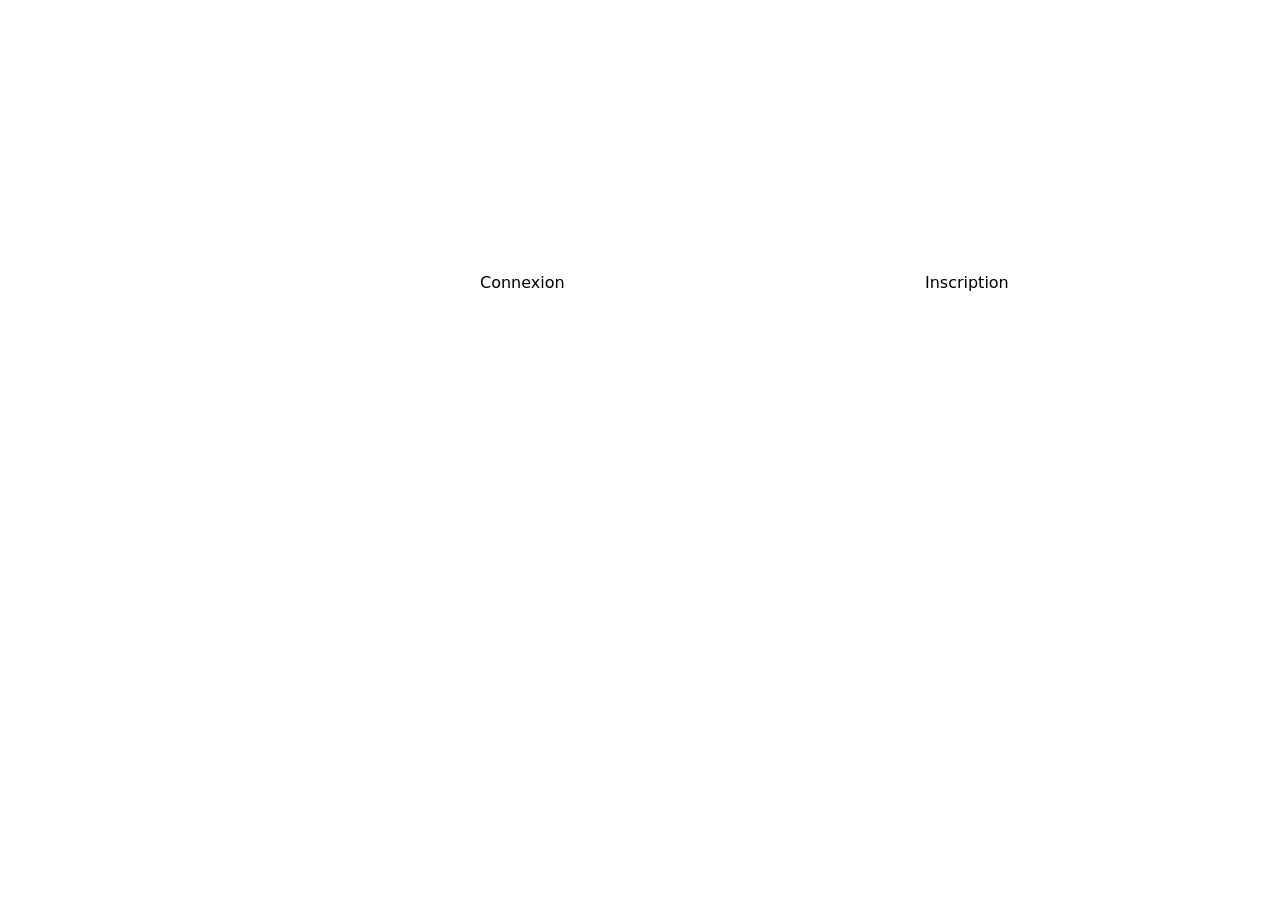
==== index.html @ 44a44ed1 "Connexion/Inscription ok" ====
<!DOCTYPE html>
<html lang="en">
<head>
    <meta charset="UTF-8">
    <title>Spatifie</title>
    <link href="https://cdn.jsdelivr.net/npm/bootstrap@5.0.0-beta1/dist/css/bootstrap.min.css" rel="stylesheet"
          crossorigin="anonymous">
    <script src="https://code.jquery.com/jquery-3.5.1.js"
            integrity="sha256-QWo7LDvxbWT2tbbQ97B53yJnYU3WhH/C8ycbRAkjPDc=" crossorigin="anonymous"></script>
    <script src="https://cdn.jsdelivr.net/npm/mobile-detect@1.4.4/mobile-detect.js"></script>
    <link rel="stylesheet" href="CCP.css">
</head>
<body>
<div class="a8" style="display: none" id="start">
    <div class="m1">
        <input type="button" value="Connexion" id="bConnexion">
        <input type="button" value="Inscription" id="bInscription">
    </div>
</div>
<!-- INSCRIPTION FORMULAIRE -->
<form class="a a8" style="display: none" id="Inscription">
    <div class="container i1">
        <h2 class="Isp">Inscription</h2>
        <div class="row">
            <div class="leftcolumn1">
                <p><u><strong>E-mail</strong></u></p>
                <input type="email" placeholder="E-mail" id="newmail">
                <p><u><strong>Mots de passe:</strong></u></p>
                <input type="password" placeholder="Mots de passe" id="newpassword" name="text1">
            </div>
            <div class="rightcolumn1">
                <p><u><strong>Pseudo :</strong></u></p>
                <input type="text" placeholder="Pseudo" id="newpseudo">
                <p><u><strong>Verification MDP :</strong></u></p>
                <input type="password" placeholder="Mots de passe" id="verifpassword">
            </div>
            <div>
                <input type="submit" class="b2" value="Inscription">
                <p class="p2">Déjà inscrit ? <a href="http://google.com" id="GotoCon">Connectez vous.</a></p>
            </div>
        </div>
    </div>
</form>
<!-- FORMULAIRE CONNEXION -->
<form class="a a8" style="display: none" id="Connexion">
    <div class="container i1">
        <h2 class="Isp">Connexion</h2>
        <div class="c9">
            <p><u><strong>Pseudo/Mail :</strong></u></p>
            <input type="text" placeholder="Pseudo" id="mailpseudo">
            <p><u><strong>Mots de passe :</strong></u></p>
            <input type="password" placeholder="Mots de passe" id="mdp">
        </div>
        <input class="b1" type="submit" value="Connexion">
        <p class="p1">Pas encore inscrit ?<a href="http://google.com" id="GotoIns">Inscription.</a></p>
    </div>
    </div>
</form>
<!-- Page princpale  -->
<div id="walldiv" style="display: none">
    <p>oui</p>
</div>
</body>
<script src="CCP.js"></script>
<script src="https://kit.fontawesome.com/ba31fbaee6.js" crossorigin="anonymous"></script>
<script src="https://maxcdn.bootstrapcdn.com/bootstrap/4.0.0/js/bootstrap.min.js"
        integrity="sha384-JZR6Spejh4U02d8jOt6vLEHfe/JQGiRRSQQxSfFWpi1MquVdAyjUar5+76PVCmYl" crossorigin="anonymous">
</script>
</html>
---- CCP.css ----
.i1 {
    width: 30%;
    border-radius: 10px;
    border-style: none;
    height: 30%;
    margin-top: 15%;
    background-color: rgba(255, 255, 255, 0.5);
    color: Black;
}

.a8 {
    background-repeat: no-repeat;
    background-image: url("https://cdn.wallpapersafari.com/42/10/cedJ8Y.jpg");
    position: absolute;
    top: 0;
    left: 0;
    width: 100%;
    height: 100%;
}

.a {
    width: 100%;
    height: 100%;
}

.c9 {
    width: 50%;
    height: 50%;
    margin: 3% auto 0 auto;
}

.b1 {
    margin: 3% auto 0 25%;
}
.p1{
    margin: 2% auto auto 25%;
}
.b2{
    margin: 2% auto auto auto;
}
.p2{
    margin: 2% auto auto 25%;
}

.Isp {
    text-align: center;
}

.row {
    width: 80%;
    margin: 6% auto 0 auto;
}

.leftcolumn1 {
    float: left;
    width: 50%;
}

.rightcolumn1 {
    float: right;
    width: 50%;
}

.m1 {
    margin-left: 35%;
    margin-top: 20%;
}

#bInscription {
    margin-left: 35%;
    background-color: rgba(255, 255, 255, 0.5);
    border: none;
    color: black;
    padding: 15px 32px;
    text-align: center;
    text-decoration: none;
    display: inline-block;
    font-size: 16px;
}

#bConnexion {
    background-color: rgba(255, 255, 255, 0.5);
    border: none;
    color: black;
    padding: 15px 32px;
    text-align: center;
    text-decoration: none;
    display: inline-block;
    font-size: 16px;
}

#bConnexion:hover, #bInscription:hover {
    background-color: seagreen;
    color: white;
}
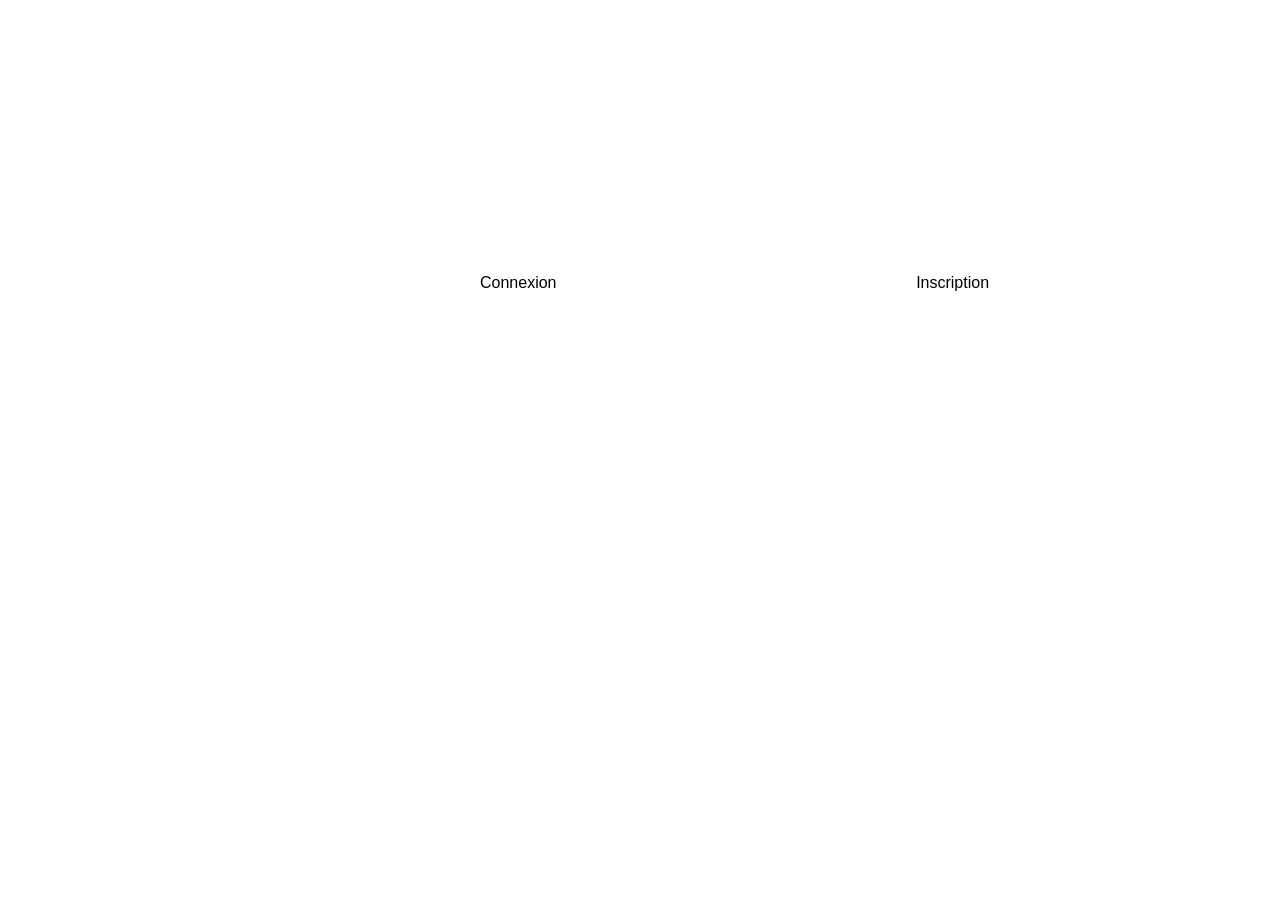
==== commit 7d6d0bf3: "A jour" ====
--- a/index.html
+++ b/index.html
@@ -10,6 +10,21 @@
     <script src="https://cdn.jsdelivr.net/npm/mobile-detect@1.4.4/mobile-detect.js"></script>
     <link rel="stylesheet" href="CCP.css">
 </head>
+<header>
+    <div class="header main" style="display: none">
+        <div class="topnav">
+            <div class="search-container pl-5">
+                <form action="/action_page.php">
+                    <input type="text" placeholder="Search.." name="search">
+                    <button type="submit"><i class="fa fa-search"></i></button>
+                </form>
+            </div>
+            <a>
+                <button type="button" class=" btn-dark" id="bDeconnexion">Déconnexion</button>
+            </a>
+        </div>
+    </div>
+</header>
 <body>
 <div class="a8" style="display: none" id="start">
     <div class="m1">
@@ -22,45 +37,71 @@
     <div class="container i1">
         <h2 class="Isp">Inscription</h2>
         <div class="row">
-            <div class="leftcolumn1">
-                <p><u><strong>E-mail</strong></u></p>
-                <input type="email" placeholder="E-mail" id="newmail">
-                <p><u><strong>Mots de passe:</strong></u></p>
-                <input type="password" placeholder="Mots de passe" id="newpassword" name="text1">
+            <div class="leftcolumn1 form-group">
+                <label for="newmail"><u><strong>E-mail :</strong></u></label>
+                <input type="email" class="form-control" placeholder="E-mail" id="newmail">
+                <label for="newpassword"><u><strong>Mots de passe:</strong></u></label>
+                <input type="password" class="form-control" placeholder="Mots de passe" id="newpassword" name="text1">
             </div>
-            <div class="rightcolumn1">
-                <p><u><strong>Pseudo :</strong></u></p>
-                <input type="text" placeholder="Pseudo" id="newpseudo">
-                <p><u><strong>Verification MDP :</strong></u></p>
-                <input type="password" placeholder="Mots de passe" id="verifpassword">
+            <div class="rightcolumn1 form-group">
+                <label for="newpseudo"><u><strong>Pseudo :</strong></u></label>
+                <input type="text" class="form-control" placeholder="Pseudo" id="newpseudo">
+                <label for="verifpassword"><u><strong>Verification MDP :</strong></u></label>
+                <input type="password" class="form-control" placeholder="Mots de passe" id="verifpassword">
             </div>
             <div>
-                <input type="submit" class="b2" value="Inscription">
+                <button type="submit" class="b2 btn btn-light">Inscription</button>
                 <p class="p2">Déjà inscrit ? <a href="http://google.com" id="GotoCon">Connectez vous.</a></p>
             </div>
         </div>
     </div>
 </form>
 <!-- FORMULAIRE CONNEXION -->
-<form class="a a8" style="display: none" id="Connexion">
+<form class="a a8 form-group" style="display: none" id="Connexion">
     <div class="container i1">
         <h2 class="Isp">Connexion</h2>
         <div class="c9">
-            <p><u><strong>Pseudo/Mail :</strong></u></p>
-            <input type="text" placeholder="Pseudo" id="mailpseudo">
-            <p><u><strong>Mots de passe :</strong></u></p>
-            <input type="password" placeholder="Mots de passe" id="mdp">
+            <label for="mailpseudo"><u><strong>Pseudo/Mail :</strong></u></label>
+            <input type="text" class="form-control" placeholder="Pseudo/Mail" id="mailpseudo">
+            <label for="mdp"><u><strong>Mots de passe :</strong></u></label>
+            <input type="password" class="form-control" placeholder="Mots de passe" id="mdp">
         </div>
-        <input class="b1" type="submit" value="Connexion">
+        <button class="b1 btn btn-light" type="submit">Connexion</button>
         <p class="p1">Pas encore inscrit ?<a href="http://google.com" id="GotoIns">Inscription.</a></p>
     </div>
     </div>
 </form>
 <!-- Page princpale  -->
-<div id="walldiv" style="display: none">
-    <p>oui</p>
+<div class="sidenav" style="display: none">
+    <a href="#about">Profil</a>
+    <a href="#services">Playlist</a>
+    <a href="#clients">Favoris</a>
+    <a href="#contact" id="Contact">Contact</a>
+</div>
+
+<div class="main" id="walldiv" style="display: none">
+    <table class="table" id="MusicTable">
+        <tbody>
+
+        </tbody>
+    </table>
+
 </div>
 </body>
+<footer class="footer" id="footer" style="display: none">
+    <div>
+        <audio height="0" width="0" id="music"
+               src=""></audio>
+        <div class="progress">
+            <span class="start"></span>
+            <div class="progress-bar">
+                <div class="now"></div>
+            </div>
+            <span class="end"></span>
+        </div>
+
+    </div>
+</footer>
 <script src="CCP.js"></script>
 <script src="https://kit.fontawesome.com/ba31fbaee6.js" crossorigin="anonymous"></script>
 <script src="https://maxcdn.bootstrapcdn.com/bootstrap/4.0.0/js/bootstrap.min.js"
--- a/CCP.css
+++ b/CCP.css
@@ -32,13 +32,16 @@
 .b1 {
     margin: 3% auto 0 25%;
 }
-.p1{
+
+.p1 {
     margin: 2% auto auto 25%;
 }
-.b2{
+
+.b2 {
     margin: 2% auto auto auto;
 }
-.p2{
+
+.p2 {
     margin: 2% auto auto 25%;
 }
 
@@ -92,4 +95,192 @@
 #bConnexion:hover, #bInscription:hover {
     background-color: seagreen;
     color: white;
+}
+
+body {
+    font-family: "Lato", sans-serif;
+    margin-bottom: 50px;
+}
+
+.sidenav {
+    height: 100%;
+    width: 160px;
+    position: fixed;
+    z-index: 1;
+    top: 0;
+    left: 0;
+    background-color: #111;
+    overflow-x: hidden;
+    padding-top: 20px;
+}
+
+.sidenav a {
+    padding: 6px 8px 6px 16px;
+    text-decoration: none;
+    font-size: 25px;
+    color: #818181;
+    display: block;
+}
+
+.sidenav a:hover {
+    color: #f1f1f1;
+}
+
+.main {
+    margin-left: 160px; /* Same as the width of the sidenav */
+    font-size: 28px; /* Increased text to enable scrolling */
+    padding: 0px 10px;
+}
+
+@media screen and (max-height: 450px) {
+    .sidenav {
+        padding-top: 15px;
+    }
+
+    .sidenav a {
+        font-size: 18px;
+    }
+}
+
+* {
+    box-sizing: border-box;
+}
+
+/*-------------------------- header  ----------------------------*/
+header {
+    position: static;
+    width: 100%;
+    height: 50px;
+}
+
+
+/*--------------------------------------------------------*/
+* {
+    box-sizing: border-box;
+}
+
+body {
+    font-family: Arial, Helvetica, sans-serif;
+}
+
+.topnav {
+    overflow: hidden;
+    background-color: #e9e9e9;
+}
+
+.topnav a {
+    float: right;
+    display: block;
+    color: black;
+    text-align: center;
+    padding: 14px 16px;
+    text-decoration: none;
+    font-size: 17px;
+}
+
+.topnav a:hover {
+    background-color: #ddd;
+    color: black;
+}
+
+.topnav a.active {
+    background-color: #2196F3;
+    color: white;
+}
+
+.topnav .search-container {
+    float: left;
+}
+
+.topnav input[type=text] {
+    padding: 6px;
+    margin-top: 8px;
+    font-size: 17px;
+    border: none;
+}
+
+.topnav .search-container button {
+    float: right;
+    padding: 6px 10px;
+    margin-top: 8px;
+    margin-right: 16px;
+    background: #ddd;
+    font-size: 17px;
+    border: none;
+    cursor: pointer;
+}
+
+.topnav .search-container button:hover {
+    background: #ccc;
+}
+
+@media screen and (max-width: 600px) {
+    .topnav .search-container {
+        float: none;
+    }
+
+    .topnav a, .topnav input[type=text], .topnav .search-container button {
+        float: none;
+        display: block;
+        text-align: left;
+        width: 100%;
+        margin: 0;
+        padding: 14px;
+    }
+
+    .topnav input[type=text] {
+        border: 1px solid #ccc;
+    }
+}
+
+/*---------------------------------------- Footer ---------------------------------------------------*/
+.footer {
+    position: fixed;
+    left: 0;
+    bottom: 0;
+    width: 100%;
+    height: 50px;
+    background-color: black;
+    color: white;
+}
+
+/*----- Progress bar -----*/
+
+.progress {
+    display: flex;
+    justify-content: space-between;
+    align-items: center;
+    width: 35%;
+    margin: 13px auto;
+}
+
+.progress-bar {
+    position: relative;
+    width: 70%;
+    height: 5px;
+    background-color: #eee;
+    vertical-align: 2px;
+    border-radius: 3px;
+    cursor: pointer;
+}
+
+.now {
+    position: absolute;
+    left: 0;
+    display: inline-block;
+    height: 5px;
+    width: 70%;
+    background: #31c27c;
+}
+
+.now::after {
+    content: '';
+    position: absolute;
+    left: 100%;
+    width: 3px;
+    height: 7px;
+    background-color: lightblue;
+}
+.start{
+    color: black;
 }
